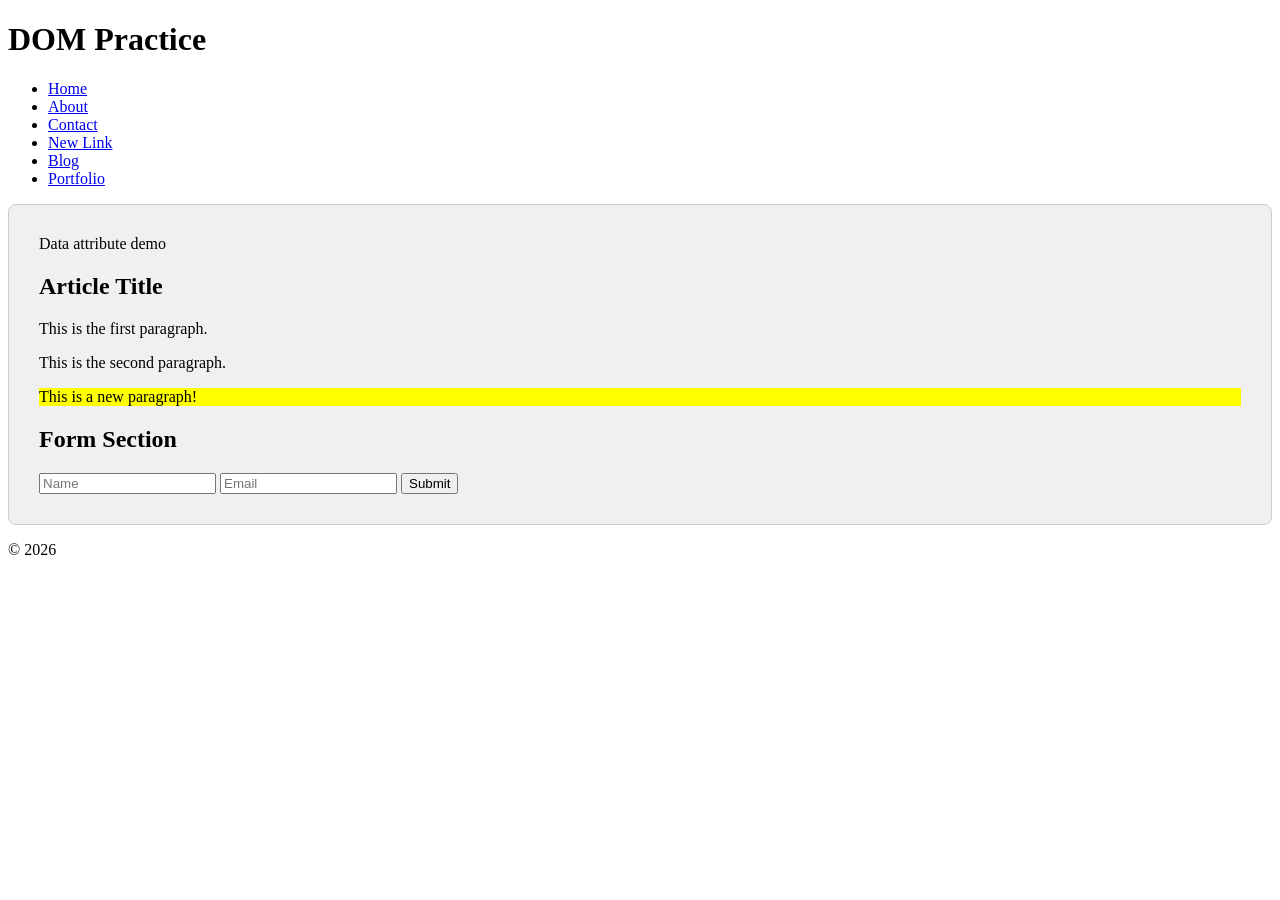
==== dom-practice.html @ ded574ad "add todo list functionality" ====
<!DOCTYPE html>
<html lang="en">
<head>
    <meta charset="UTF-8">
    <meta name="viewport" content="width=device-width, initial-scale=1.0">
    <title>DOM Practice</title>
    <style>
        .highlight { background-color: yellow; }
        .container { padding: 20px; border: 1px solid #ccc; }
    </style>
</head>
<body>
    <header id="main-header">
        <h1>DOM Practice</h1>
        <nav>
            <ul class="nav-list">
                <li><a href="#" class="nav-link">Home</a></li>
                <li><a href="#" class="nav-link">About</a></li>
                <li><a href="#" class="nav-link">Contact</a></li>
            </ul>
        </nav>
    </header>
    
    <main class="container">
        <div data-id="123" data-category="tech">Data attribute demo</div>
        <article>
            <h2 class="title">Article Title</h2>
            <p class="content">This is the first paragraph.</p>
            <p class="content">This is the second paragraph.</p>
        </article>
        
        <section>
            <h2>Form Section</h2>
            <form id="contact-form">
                <input type="text" id="name" name="name" placeholder="Name">
                <input type="email" id="email" name="email" placeholder="Email">
                <button type="submit">Submit</button>
            </form>
        </section>
    </main>
    
    <footer>
        <p>&copy; 2026</p>
    </footer>
    
    <script src="dom.js"></script>
</body>
</html>
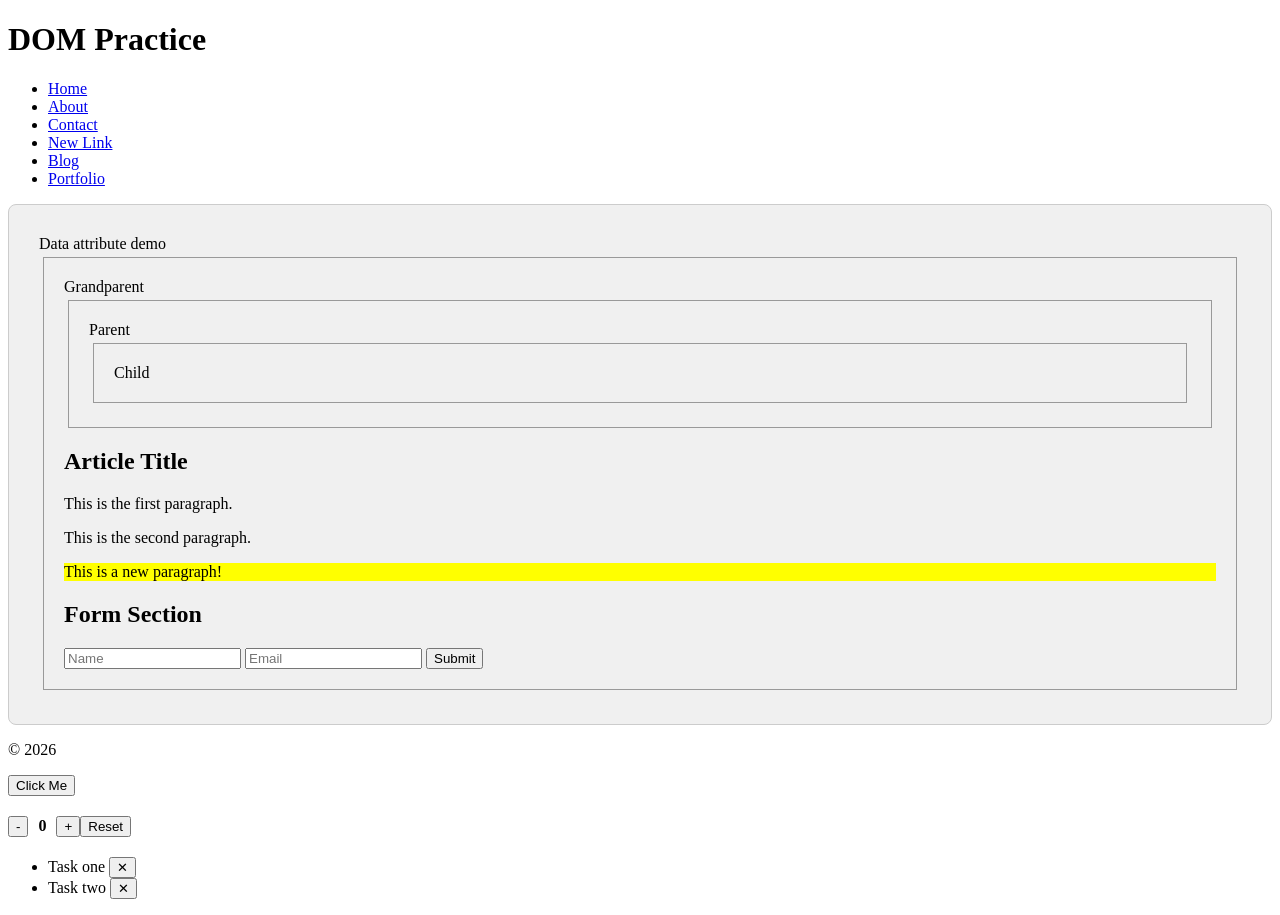
==== commit 234aeec5: "Add styles.css,index.html,dom.js,dom-practice.html,app.js" ====
--- a/dom-practice.html
+++ b/dom-practice.html
@@ -23,6 +23,10 @@
     
     <main class="container">
         <div data-id="123" data-category="tech">Data attribute demo</div>
+        <div id="grandparent">Grandparent
+            <div id="parent">Parent
+                <div id="child">Child</div>
+                </div>
         <article>
             <h2 class="title">Article Title</h2>
             <p class="content">This is the first paragraph.</p>
